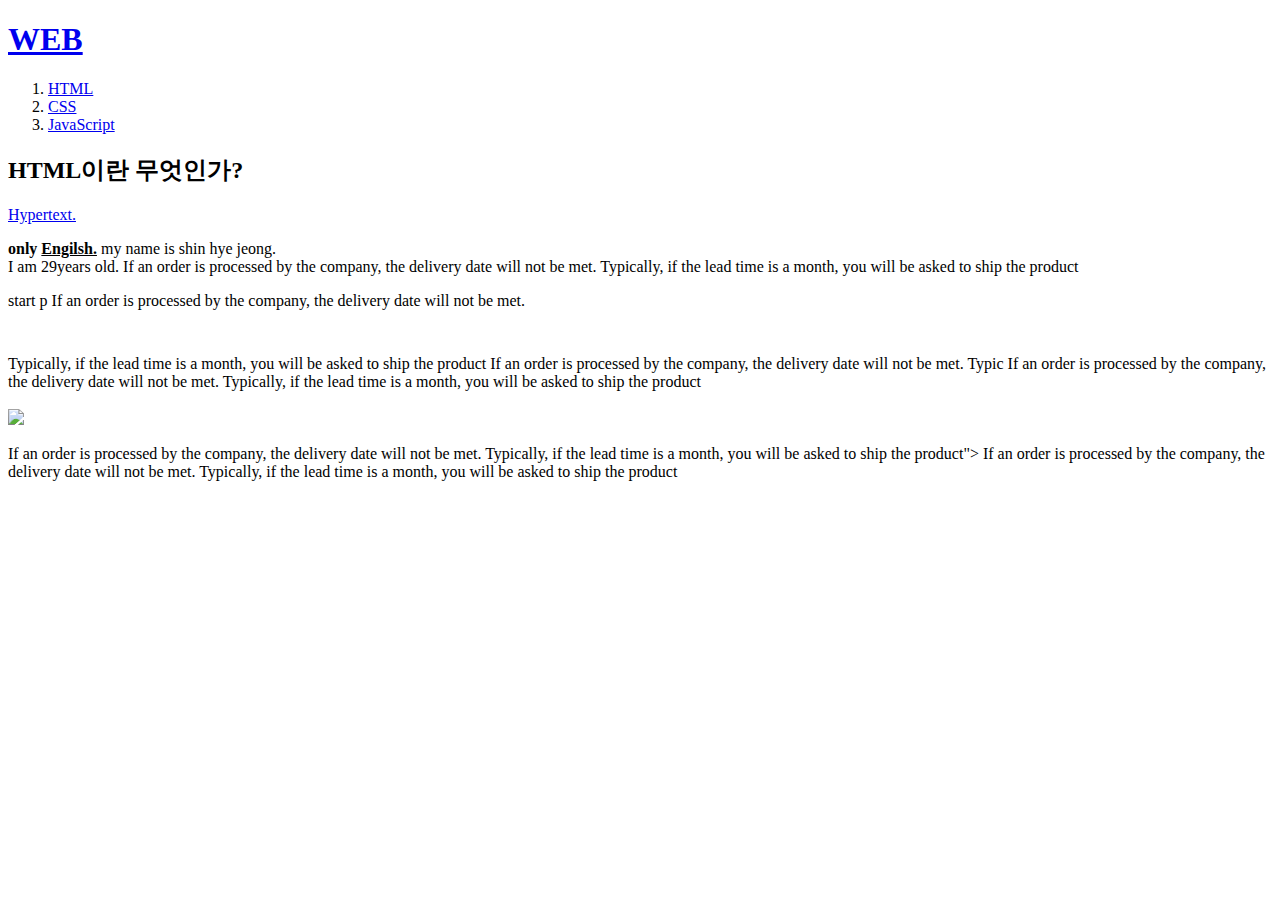
==== 1.html @ c6827cd5 "first version" ====
<!doctype html>
<html>
<head>
<title>WEB1- html</title>
<meta charset="utf-8">
</head>
<body>
  <h1><a href="index.html">WEB</a></h1>
<Ol>
  <li><a href="1.html">HTML</a></li>
  <li><a href="2.html">CSS</a></li>
  <li><a href="3.html">JavaScript</a></li>
</Ol>

<h2>HTML이란 무엇인가?</h2>
<p><a href="http://www.w3.org/TR/html52/" target="blank" title=html5_speicification>Hypertext.</a></p> <strong>only <u>Engilsh.</u></strong> my name is shin hye jeong. <br>I am 29years old.
If an order is processed by the company, the delivery date will not be met. Typically, if the lead time is a month, you will be asked to ship the product
<p>start p If an order is processed by the company, the delivery date will not be met.</p> <p style="margin-top:45px;">Typically, if the lead time is a month, you will be asked to ship the product
If an order is processed by the company, the delivery date will not be met. Typic
If an order is processed by the company, the delivery date will not be met. Typically, if the lead time is a month, you will be asked to ship the product<br><br>
<img src="coding.jpg" width="500"> <p>If an order is processed by the company, the delivery date will not be met. Typically, if the lead time is a month, you will be asked to ship the product">
If an order is processed by the company, the delivery date will not be met. Typically, if the lead time is a month, you will be asked to ship the product</p>
</body>
</html>
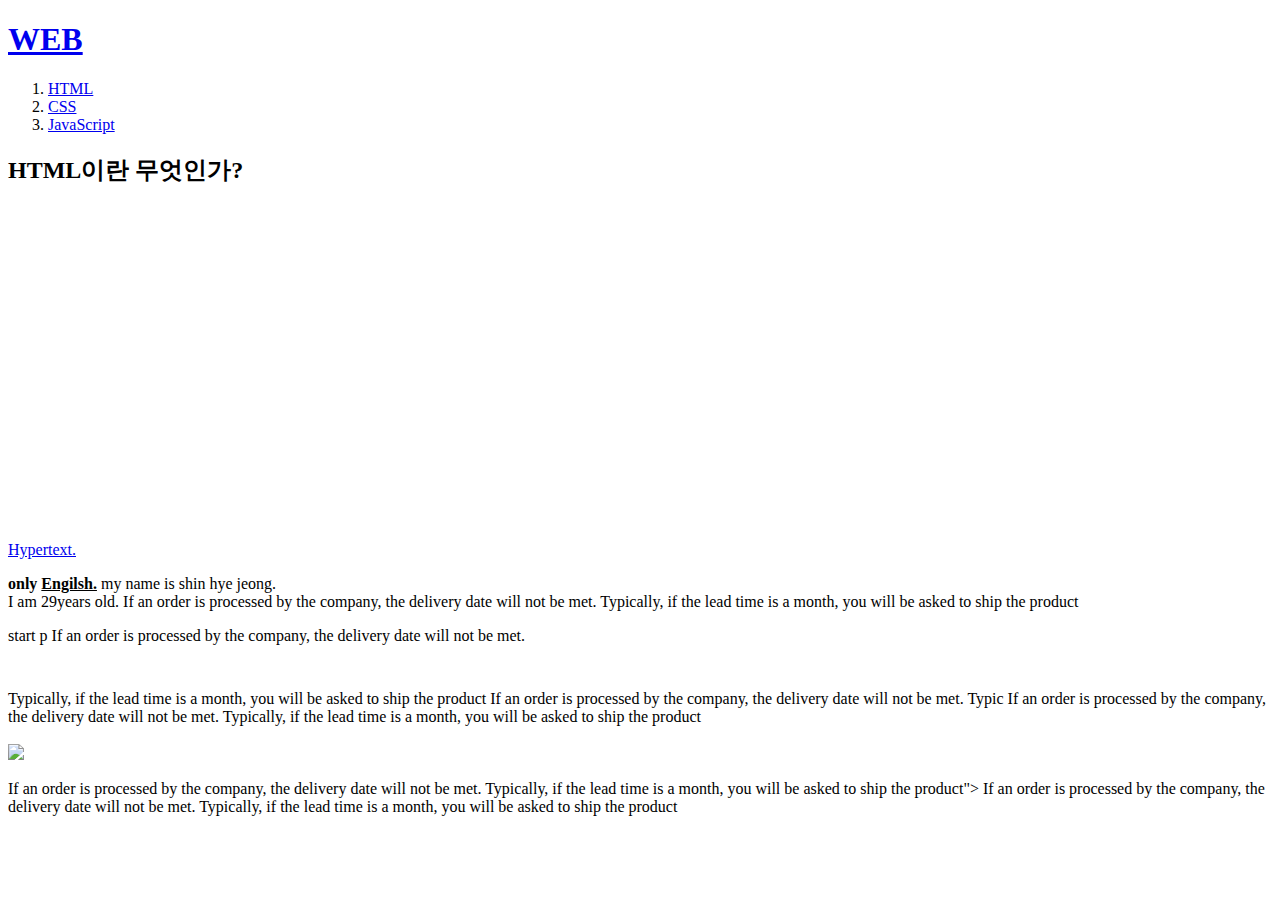
==== commit 0a35020c: "Add files via upload" ====
--- a/1.html
+++ b/1.html
@@ -11,8 +11,8 @@
   <li><a href="2.html">CSS</a></li>
   <li><a href="3.html">JavaScript</a></li>
 </Ol>
-
 <h2>HTML이란 무엇인가?</h2>
+<p><iframe width="560" height="315" src="https://www.youtube.com/embed/XUTFXu0f4qo" frameborder="0" allow="accelerometer; autoplay; encrypted-media; gyroscope; picture-in-picture" allowfullscreen></iframe></p>
 <p><a href="http://www.w3.org/TR/html52/" target="blank" title=html5_speicification>Hypertext.</a></p> <strong>only <u>Engilsh.</u></strong> my name is shin hye jeong. <br>I am 29years old.
 If an order is processed by the company, the delivery date will not be met. Typically, if the lead time is a month, you will be asked to ship the product
 <p>start p If an order is processed by the company, the delivery date will not be met.</p> <p style="margin-top:45px;">Typically, if the lead time is a month, you will be asked to ship the product
@@ -20,5 +20,25 @@
 If an order is processed by the company, the delivery date will not be met. Typically, if the lead time is a month, you will be asked to ship the product<br><br>
 <img src="coding.jpg" width="500"> <p>If an order is processed by the company, the delivery date will not be met. Typically, if the lead time is a month, you will be asked to ship the product">
 If an order is processed by the company, the delivery date will not be met. Typically, if the lead time is a month, you will be asked to ship the product</p>
+<p><div id="disqus_thread"></div>
+<script>
+
+/**
+*  RECOMMENDED CONFIGURATION VARIABLES: EDIT AND UNCOMMENT THE SECTION BELOW TO INSERT DYNAMIC VALUES FROM YOUR PLATFORM OR CMS.
+*  LEARN WHY DEFINING THESE VARIABLES IS IMPORTANT: https://disqus.com/admin/universalcode/#configuration-variables*/
+/*
+var disqus_config = function () {
+this.page.url = PAGE_URL;  // Replace PAGE_URL with your page's canonical URL variable
+this.page.identifier = PAGE_IDENTIFIER; // Replace PAGE_IDENTIFIER with your page's unique identifier variable
+};
+*/
+(function() { // DON'T EDIT BELOW THIS LINE
+var d = document, s = d.createElement('script');
+s.src = 'https://web1-khdcjbjkm9.disqus.com/embed.js';
+s.setAttribute('data-timestamp', +new Date());
+(d.head || d.body).appendChild(s);
+})();
+</script>
+<noscript>Please enable JavaScript to view the <a href="https://disqus.com/?ref_noscript">comments powered by Disqus.</a></noscript></p>
 </body>
 </html>
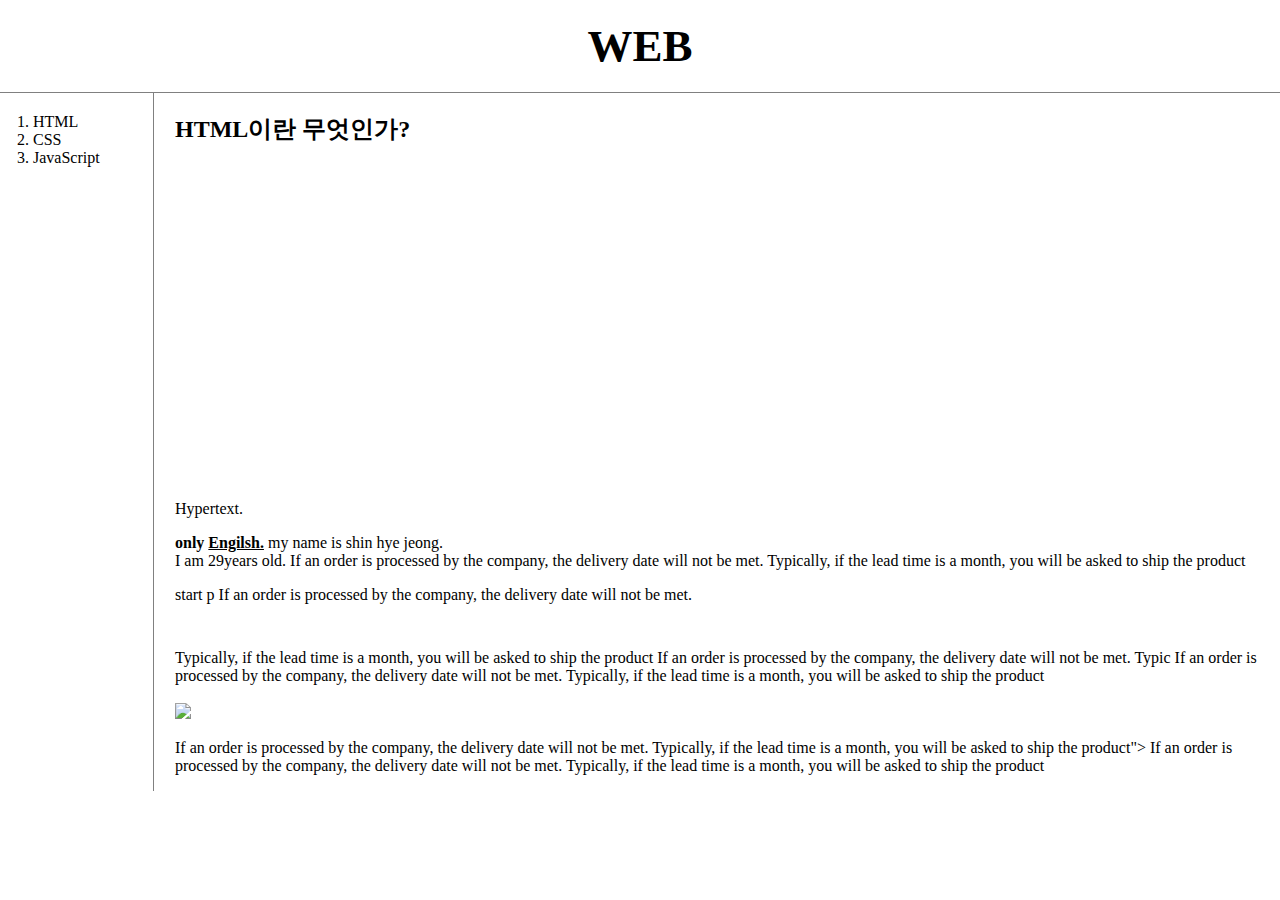
==== commit bfa97a67: "Add files via upload" ====
--- a/1.html
+++ b/1.html
@@ -3,42 +3,74 @@
 <head>
 <title>WEB1- html</title>
 <meta charset="utf-8">
+<style>
+body{
+  margin:0;
+}
+a{
+
+  color:black;
+  text-decoration: none;
+}
+h1 {
+  font-size:45px;
+  text-align: center;
+  border-bottom:1px solid gray;
+  margin:0;
+  padding:20px;
+}
+ol{
+  border-right: 1px solid gray;
+  width:100px;
+  margin:0;
+  padding:20px;
+}
+#grid{
+  display: grid;
+  grid-template-columns: 150px 1fr;
+}
+#grid ol{
+  padding-left: 33px;
+}
+#grid #article{
+  padding-left: 25px;
+}
+
+@media (max-width:800px){
+  #grid{
+    display: block;
+  }
+  ol{
+    border-right:none;
+  }
+  h1{
+    border-bottom: none;
+  }
+}
+
+</style>
 </head>
 <body>
   <h1><a href="index.html">WEB</a></h1>
-<Ol>
-  <li><a href="1.html">HTML</a></li>
-  <li><a href="2.html">CSS</a></li>
-  <li><a href="3.html">JavaScript</a></li>
-</Ol>
-<h2>HTML이란 무엇인가?</h2>
-<p><iframe width="560" height="315" src="https://www.youtube.com/embed/XUTFXu0f4qo" frameborder="0" allow="accelerometer; autoplay; encrypted-media; gyroscope; picture-in-picture" allowfullscreen></iframe></p>
-<p><a href="http://www.w3.org/TR/html52/" target="blank" title=html5_speicification>Hypertext.</a></p> <strong>only <u>Engilsh.</u></strong> my name is shin hye jeong. <br>I am 29years old.
-If an order is processed by the company, the delivery date will not be met. Typically, if the lead time is a month, you will be asked to ship the product
-<p>start p If an order is processed by the company, the delivery date will not be met.</p> <p style="margin-top:45px;">Typically, if the lead time is a month, you will be asked to ship the product
-If an order is processed by the company, the delivery date will not be met. Typic
-If an order is processed by the company, the delivery date will not be met. Typically, if the lead time is a month, you will be asked to ship the product<br><br>
-<img src="coding.jpg" width="500"> <p>If an order is processed by the company, the delivery date will not be met. Typically, if the lead time is a month, you will be asked to ship the product">
-If an order is processed by the company, the delivery date will not be met. Typically, if the lead time is a month, you will be asked to ship the product</p>
-<p><div id="disqus_thread"></div>
-<script>
+    <div id="grid">
+  <Ol>
+    <li><a href="1.html" class="saw">HTML</a></li>
+    <li><a href="2.html" class="saw" id="active">CSS</a></li>
+    <li><a href="3.html">JavaScript</a></li>
+  </Ol>
+  <div id="article">
 
-/**
-*  RECOMMENDED CONFIGURATION VARIABLES: EDIT AND UNCOMMENT THE SECTION BELOW TO INSERT DYNAMIC VALUES FROM YOUR PLATFORM OR CMS.
-*  LEARN WHY DEFINING THESE VARIABLES IS IMPORTANT: https://disqus.com/admin/universalcode/#configuration-variables*/
-/*
-var disqus_config = function () {
-this.page.url = PAGE_URL;  // Replace PAGE_URL with your page's canonical URL variable
-this.page.identifier = PAGE_IDENTIFIER; // Replace PAGE_IDENTIFIER with your page's unique identifier variable
-};
-*/
-(function() { // DON'T EDIT BELOW THIS LINE
-var d = document, s = d.createElement('script');
-s.src = 'https://web1-khdcjbjkm9.disqus.com/embed.js';
-s.setAttribute('data-timestamp', +new Date());
-(d.head || d.body).appendChild(s);
-})();
-</script>
-<noscript>Please enable JavaScript to view the <a href="https://disqus.com/?ref_noscript">comments powered by Disqus.</a></noscript></p>
+  <h2>HTML이란 무엇인가?</h2>
+  <p>  <iframe width="560" height="315" src="https://www.youtube.com/embed/XUTFXu0f4qo" frameborder="0" allow="accelerometer; autoplay; encrypted-media; gyroscope; picture-in-picture" allowfullscreen></iframe></p>
+  <p><a href="http://www.w3.org/TR/html52/" target="blank" title=html5_speicification>Hypertext.</a></p> <strong>only <u>Engilsh.</u></strong> my name is shin hye jeong. <br>I am 29years old.
+  If an order is processed by the company, the delivery date will not be met. Typically, if the lead time is a month, you will be asked to ship the product
+  <p>start p If an order is processed by the company, the delivery date will not be met.</p> <p style="margin-top:45px;">Typically, if the lead time is a month, you will be asked to ship the product
+  If an order is processed by the company, the delivery date will not be met. Typic
+  If an order is processed by the company, the delivery date will not be met. Typically, if the lead time is a month, you will be asked to ship the product<br><br>
+  <img src="coding.jpg" width="500"> <p>If an order is processed by the company, the delivery date will not be met. Typically, if the lead time is a month, you will be asked to ship the product">
+  If an order is processed by the company, the delivery date will not be met. Typically, if the lead time is a month, you will be asked to ship the product</p>
+  </p>
+    </div>
+  </div>
 </body>
 </html>
